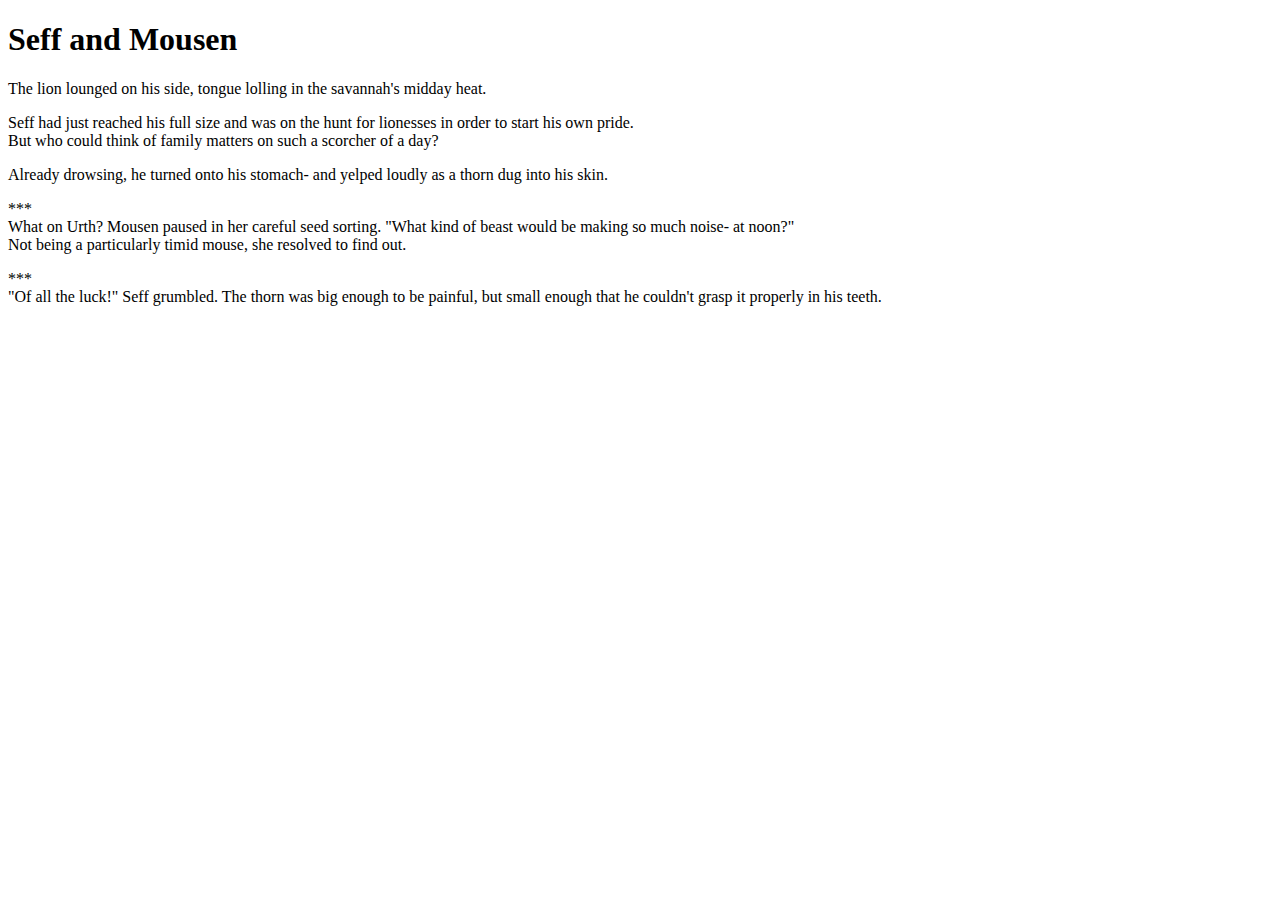
==== Thorns/seff&mousen.html @ 244ac3c8 "Chapter One" ====
<!DOCTYPE html>
<html>
<head>
	<title>Chapter One</title>
</head>
<body>
<h1>Seff and Mousen</h1>
<p>The lion lounged on his side, tongue lolling in the savannah's midday heat.</p>
 <p>Seff had just reached his full size and was on the hunt for lionesses in order to start his own pride. 
<br>But who could think of family matters on such a scorcher of a day?</p>
<p>Already drowsing, he turned onto his stomach- and yelped loudly as a thorn dug into his skin.</p>
<p>***<br> What on Urth? Mousen paused in her careful seed sorting. "What kind of beast would 
be making so much noise- at noon?"<br>Not being a particularly timid mouse, she resolved to find out.</p>

<p>***<br>"Of all the luck!" Seff grumbled. The thorn was big enough to be painful, but small enough that he couldn't 
grasp it properly in his teeth.</p>

</body>
</html>
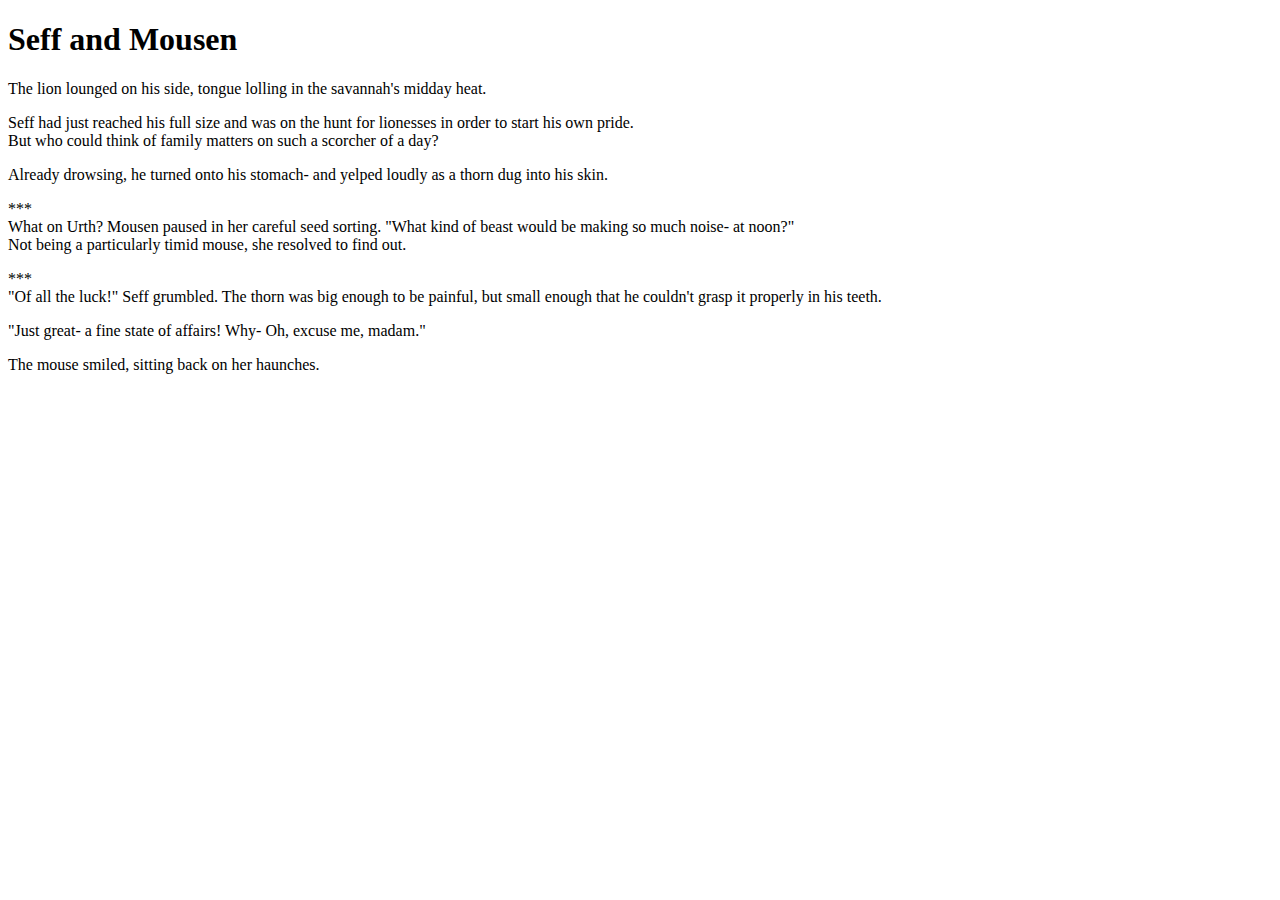
==== commit 91acedc6: "Landing page and first chapter" ====
--- a/Thorns/seff&mousen.html
+++ b/Thorns/seff&mousen.html
@@ -1,19 +1,20 @@
-<!DOCTYPE html>
-<html>
-<head>
-	<title>Chapter One</title>
-</head>
-<body>
-<h1>Seff and Mousen</h1>
-<p>The lion lounged on his side, tongue lolling in the savannah's midday heat.</p>
- <p>Seff had just reached his full size and was on the hunt for lionesses in order to start his own pride. 
-<br>But who could think of family matters on such a scorcher of a day?</p>
-<p>Already drowsing, he turned onto his stomach- and yelped loudly as a thorn dug into his skin.</p>
-<p>***<br> What on Urth? Mousen paused in her careful seed sorting. "What kind of beast would 
-be making so much noise- at noon?"<br>Not being a particularly timid mouse, she resolved to find out.</p>
-
-<p>***<br>"Of all the luck!" Seff grumbled. The thorn was big enough to be painful, but small enough that he couldn't 
-grasp it properly in his teeth.</p>
-
-</body>
-</html>
+<!DOCTYPE html>
+<html>
+<head>
+	<title>Chapter One</title>
+</head>
+<body>
+<h1>Seff and Mousen</h1>
+<p>The lion lounged on his side, tongue lolling in the savannah's midday heat.</p>
+ <p>Seff had just reached his full size and was on the hunt for lionesses in order to start his own pride. 
+<br>But who could think of family matters on such a scorcher of a day?</p>
+<p>Already drowsing, he turned onto his stomach- and yelped loudly as a thorn dug into his skin.</p>
+<p>***<br> What on Urth? Mousen paused in her careful seed sorting. "What kind of beast would 
+be making so much noise- at noon?"<br>Not being a particularly timid mouse, she resolved to find out.</p>
+
+<p>***<br>"Of all the luck!" Seff grumbled. The thorn was big enough to be painful, but small enough that he couldn't 
+grasp it properly in his teeth.</p>
+<p>"Just great- a fine state of affairs! Why- Oh, excuse me, madam."</p>
+<p>The mouse smiled, sitting back on her haunches.</p>
+</body>
+</html>
